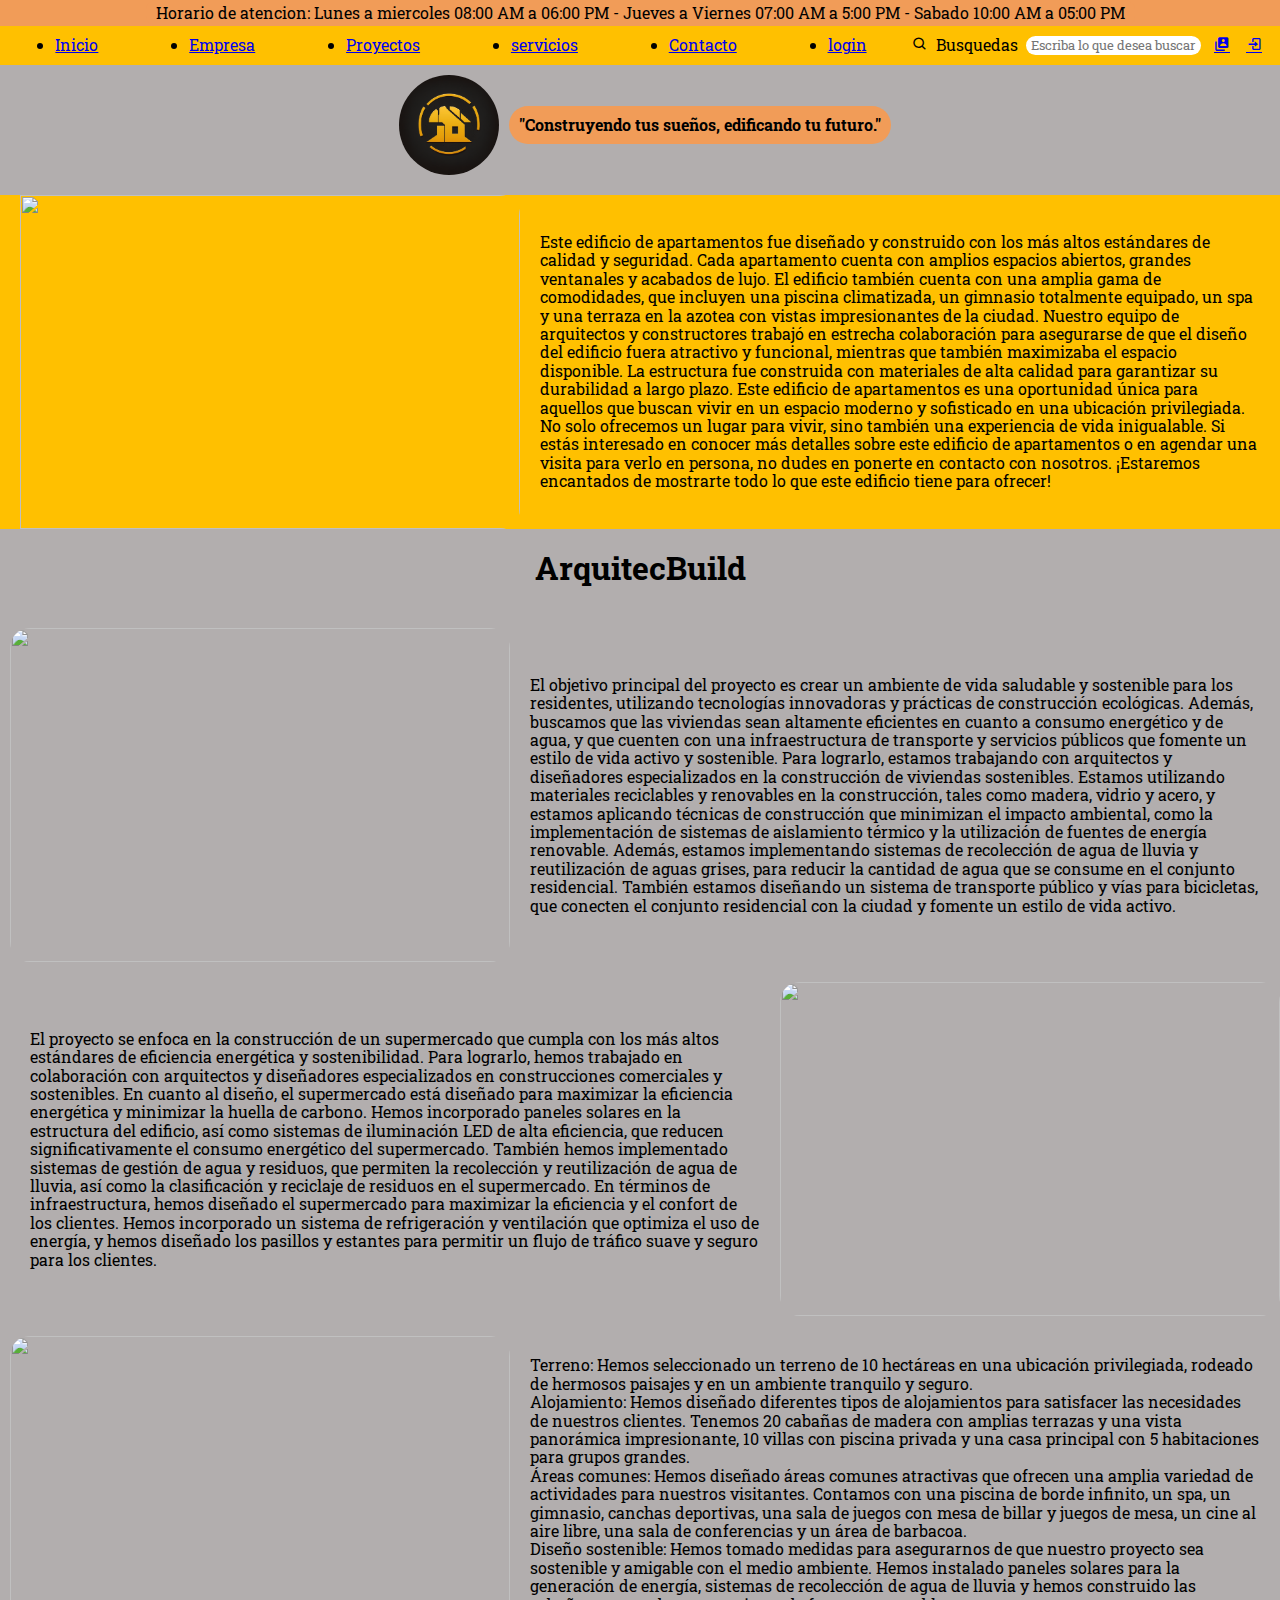
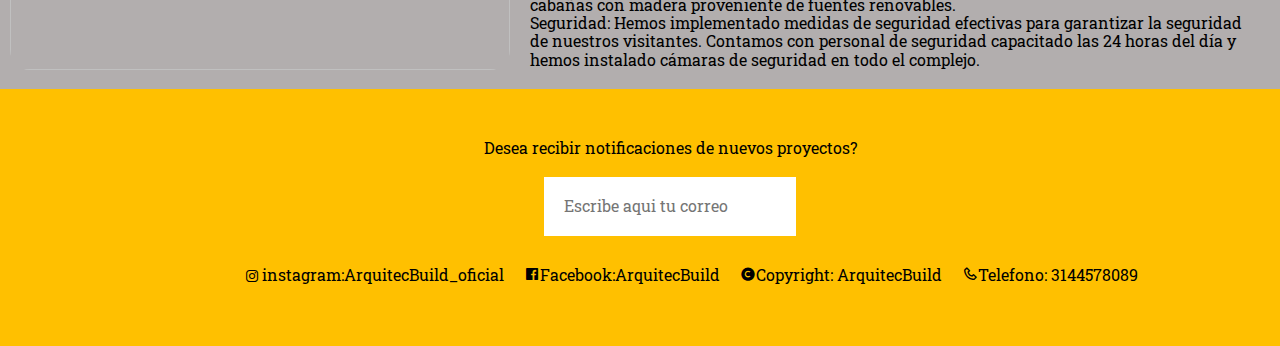
==== index.html @ cc1a2f2a "Se agrega el proyecto" ====
<!DOCTYPE html>
<html>
<head>
    <meta charset='utf-8'>
    <meta http-equiv='X-UA-Compatible' content='IE=edge'>
    <meta name='viewport' content='width=device-width, initial-scale=1.0'>
    <meta name="description" autcontent="somos una empresa dedicada a la construccion 
    y mantenimiento de edificios, diseño, planificacion, infraestructura y otras estructuras. ofreciendo otro tipos
    de servicios como la planificacion y la gestion de proyectos, supervision de la construccion y la coordinacion 
    con otros contratistas y proveedores.">
    <meta name="keywords" autcontent="Construcciones,Obras,Ingenieros,proyectos,contratistas,arquitectos,gestion">
    <link rel="icon" href="/imagen/logo.png">
    <meta name="author" autcontent="ArquitecBuild">
    <link rel="stylesheet" type="text/css" href="css/style.css">
    <link rel="stylesheet" type="text/css" href="css/normalize.css">
    <link href='https://unpkg.com/boxicons@2.1.4/css/boxicons.min.css' rel='stylesheet'>
    <title>ArquitecBuild</title>
</head>
<body>
    <header>
        <div>
            <div class="cont-horario">
                <p class="horario">Horario de atencion: Lunes a miercoles 08:00 AM a 06:00 PM - Jueves a Viernes 07:00 AM a 5:00 PM - Sabado 10:00 AM a 05:00 PM</p>
            </div>
            <nav>
                <div id="cont-login">
                    <ul class="tabla_pag">
                        <li><a href="/index.html">Inicio</a></li>
                        <li><a href="/empresa.html">Empresa</a></li>
                        <li><a href="/proyectos.html">Proyectos</a></li>
                        <li><a href="/servicios.html">servicios</a></li> 
                        <li><a href="#contact">Contacto</a></li>
                        <li><a href="/login.html">login</a></li>    
                    </ul>
                    <i class='bx bx-search'></i>
                    <label for="input_search" class="search_label">Busquedas</label>
                    <input type="text" class="search" name="search" id="input_search" placeholder="Escriba lo que desea buscar">
                    <a href="/login.html"><i class='bx bxs-user-account' id="icon-user"></i></a>
                    <a href="/login.html"><i class='bx bx-log-in' id="icon-login"></i></a>
                </div>
            </nav>
            <div>
        </div>
        <div>
        <div class="cont_text_logo">
            <div class="cont_logo">
                <img src="/imagen/logo.png" class="logo">
            </div>
            <div class="title_box">
                <h2>"Construyendo tus sueños, edificando tu futuro."</h2>
            </div>
        </div>
    </header>
    <section>
        <article class="article">
            <img src="/imagen/moderbuild.jpg" class="buildings">
            <div class="cont_title">
                <div class="cont_text">
                    <div class="box_text">
                    <p>Este edificio de apartamentos fue diseñado y construido con los más altos estándares de calidad y seguridad. Cada apartamento cuenta con amplios espacios abiertos, grandes ventanales y acabados de lujo. El edificio también cuenta con una amplia gama de comodidades, que incluyen una piscina climatizada, un gimnasio totalmente equipado, un spa y una terraza en la azotea con vistas impresionantes de la ciudad.
                        Nuestro equipo de arquitectos y constructores trabajó en estrecha colaboración para asegurarse de que el diseño del edificio fuera atractivo y funcional, mientras que también maximizaba el espacio disponible. La estructura fue construida con materiales de alta calidad para garantizar su durabilidad a largo plazo.
                        Este edificio de apartamentos es una oportunidad única para aquellos que buscan vivir en un espacio moderno y sofisticado en una ubicación privilegiada. No solo ofrecemos un lugar para vivir, sino también una experiencia de vida inigualable.
                        Si estás interesado en conocer más detalles sobre este edificio de apartamentos o en agendar una visita para verlo en persona, no dudes en ponerte en contacto con nosotros. ¡Estaremos encantados de mostrarte todo lo que este edificio tiene para ofrecer!
                    </p>
                    </div>
                </div>
            </div>
        </article>
    </section>
    <main>
        <div class="title_main">
            <h1>
                ArquitecBuild
            </h1>
        </div>
        <div class="cont_main">
            <div class="text_img">
                <img src="/imagen/buildings.jpg" class="proyect_main">
                <div class="cont_main_text">
                    <div class="text_main">
                        <p> 
                            El objetivo principal del proyecto es crear un ambiente de vida saludable y sostenible para los residentes, utilizando tecnologías innovadoras y prácticas de construcción ecológicas. Además, buscamos que las viviendas sean altamente eficientes en cuanto a consumo energético y de agua, y que cuenten con una infraestructura de transporte y servicios públicos que fomente un estilo de vida activo y sostenible.
                            Para lograrlo, estamos trabajando con arquitectos y diseñadores especializados en la construcción de viviendas sostenibles. Estamos utilizando materiales reciclables y renovables en la construcción, tales como madera, vidrio y acero, y estamos aplicando técnicas de construcción que minimizan el impacto ambiental, como la implementación de sistemas de aislamiento térmico y la utilización de fuentes de energía renovable.
                            Además, estamos implementando sistemas de recolección de agua de lluvia y reutilización de aguas grises, para reducir la cantidad de agua que se consume en el conjunto residencial. También estamos diseñando un sistema de transporte público y vías para bicicletas, que conecten el conjunto residencial con la ciudad y fomente un estilo de vida activo.</p> 
                        </p>   
                    </div>
                </div>
            </div>
            <div class="text_img">
                <div class="cont_main_text">
                    <div class="text_main">
                        <p> 
                            El proyecto se enfoca en la construcción de un supermercado que cumpla con los más altos estándares de eficiencia energética y sostenibilidad. Para lograrlo, hemos trabajado en colaboración con arquitectos y diseñadores especializados en construcciones comerciales y sostenibles.
                            En cuanto al diseño, el supermercado está diseñado para maximizar la eficiencia energética y minimizar la huella de carbono. Hemos incorporado paneles solares en la estructura del edificio, así como sistemas de iluminación LED de alta eficiencia, que reducen significativamente el consumo energético del supermercado.
                            También hemos implementado sistemas de gestión de agua y residuos, que permiten la recolección y reutilización de agua de lluvia, así como la clasificación y reciclaje de residuos en el supermercado.
                            En términos de infraestructura, hemos diseñado el supermercado para maximizar la eficiencia y el confort de los clientes. Hemos incorporado un sistema de refrigeración y ventilación que optimiza el uso de energía, y hemos diseñado los pasillos y estantes para permitir un flujo de tráfico suave y seguro para los clientes.
                        </p>
                    </div>
                </div>
                <img src="/imagen/works.jpg" class="proyect_main">
            </div>
            <div class="text_img">
                <img src="/imagen/contryset.jpg" class="proyect_main">
                <div class="cont_main_text">
                    <div class="text_main">
                        <p>Terreno: Hemos seleccionado un terreno de 10 hectáreas en una ubicación privilegiada, rodeado de hermosos paisajes y en un ambiente tranquilo y seguro.</p>
                        <p>Alojamiento: Hemos diseñado diferentes tipos de alojamientos para satisfacer las necesidades de nuestros clientes. Tenemos 20 cabañas de madera con amplias terrazas y una vista panorámica impresionante, 10 villas con piscina privada y una casa principal con 5 habitaciones para grupos grandes.</p> 
                        <p>Áreas comunes: Hemos diseñado áreas comunes atractivas que ofrecen una amplia variedad de actividades para nuestros visitantes. Contamos con una piscina de borde infinito, un spa, un gimnasio, canchas deportivas, una sala de juegos con mesa de billar y juegos de mesa, un cine al aire libre, una sala de conferencias y un área de barbacoa.</p>
                        <p>Diseño sostenible: Hemos tomado medidas para asegurarnos de que nuestro proyecto sea sostenible y amigable con el medio ambiente. Hemos instalado paneles solares para la generación de energía, sistemas de recolección de agua de lluvia y hemos construido las cabañas con madera proveniente de fuentes renovables.</p>
                        <p>Seguridad: Hemos implementado medidas de seguridad efectivas para garantizar la seguridad de nuestros visitantes. Contamos con personal de seguridad capacitado las 24 horas del día y hemos instalado cámaras de seguridad en todo el complejo.</p>
                    </div>
                </div>
            </div>
        </div>
    </main>
    <footer>
        <div class="cont_footer">
            <div class="cont_review">
                <label for="review" class="review_label">Desea recibir notificaciones de nuevos proyectos?</label>
                <input type="text" class="review_input" id="review" placeholder="Escribe aqui tu correo">
            </div>
            <div class="cont_contact" id="contact">
                <p class="text_ig"><i class='bx bxl-instagram' id="icon_ig"></i> instagram:ArquitecBuild_oficial</p>
                <p class="text_facebook"><i class='bx bxl-facebook-square' id="=icon_facebook"></i> Facebook:ArquitecBuild</p>
                <p class="text_copy"><i class='bx bxs-copyright' id="icon_copy"></i> Copyright: ArquitecBuild</p>
                <p class="text_phone"><i class='bx bx-phone' id="icon_phone"></i> Telefono: 3144578089</p>
            </div>
        </div>
    </footer>
</body>
</html>
---- css/style.css ----
@import url('https://fonts.googleapis.com/css2?family=Roboto+Slab&display=swap');

*{
    margin: 0;
    padding: 0;
    border: 0;
    font-size: 100%;
    vertical-align: baseline;
}
/* body style */
body{
    background-color: rgba(172, 168, 168, 0.932);
    font-family: 'Roboto Slab', serif;
}
/* horario style */
.cont-horario{
    background-color: #F19C58;
    text-align: center;
    position: sticky;
    top: 0;
}
.horario{
    background-color: #F19C58;
    display: inline-block;
    padding: 4px 10px 4px 10px;
    border-radius: 10px;
}
/* logo style */
.cont_text_logo{
    display: flex;
    justify-content: center;
}
.cont_logo{
    display: flex;
    margin: 10px;
    justify-content: center;
}
.title_box{
    background-color: #F19C58;
    border-radius: 20px;
    padding: 10px;
    align-self: center;
}

.logo{
    display: flex;
    width: 100px;
    align-content: center;
    border-radius: 100px;
}
/* icon style */

#cont-login{
    display: flex;
    background-color: #FFC000;
    align-content: center;
    padding: 10px;

}
.tabla_pag{
    display: flex;
    justify-content: space-around;
    align-content: center;
    width: 100%;
}
.search_label{
    margin-right: 8px;
    margin-left: 8px;
}
.search{
    font-size: small;
    padding-left: 5px;
    margin-right: 5px;
    border-radius: 10px;
}
#icon-login{
    display: flex;
    margin-right: 8px;
    margin-left: 8px;
}

#icon-user{
    display: flex;
    margin-right: 8px;
    margin-left: 8px;
}

/* img-article */

.article{
    background-color: #FFC000;
    margin-top: 10px;
    display: flex;
}

.cont_title{
    display: flex;
    justify-content: center;
    flex-direction: column;
} 

.cont_text{
    padding: 10px;
    color: rgb(0, 0, 0);
}

.box_text{
    padding: 10px;
}

.buildings{
    display: flex;
    padding-left: 20px;
    width: 500px;
    height: 334px;
    display: flex;
    border-radius: 20px;
}
/* main style*/
.title_main{
    display: flex;
    justify-content: center;
}
.cont_main{
    display: flex;
    flex-direction: column;
}
.text_img{
    display: flex;
    margin-top: 20px;
    margin-left: 10px;
}
.proyect_main{
    display: flex;
    width: 500px;
    height: 334px;
    display: flex;
    border-radius: 20px;
}
.cont_main_text{
    display: flex;
    align-items: center;
    margin: 20px;
}
.text_main{
    display: flex;
    flex-direction: column;
}
/* footer style*/
.cont_footer{
    background-color: #FFC000;
    padding: 30px;
    width: 100%;
}
.cont_review{
    flex-direction: column;
    display: flex; 
    justify-content: center; 
    align-items: center; 
    width: 100%;
    
}
.review_label{
    display: flex;
    margin: 20px;
}
.review_input{
    padding: 20px;
    display: flex;
}

.cont_contact{
    display: flex;
    justify-content: center;
    margin: 20px;
    width: 100%;
}
/* footer text */
.text_ig{
    display: flex;
    margin: 10px;
}

.text_facebook{
    display: flex; 
    margin: 10px;
}

.text_copy{
    display: flex;
    margin: 10px;
}

.text_phone{
    display: flex; 
    margin: 10px;                  
}
/* icon footer */
#icon_ig{
    display: flex;
    margin: 2px;
}

#icon_facebook{
    display: flex;
}

#icon_copy{
    display: flex;
    margin: 2 px;
}

#icon_phone{
    display: flex;
    margin: 2 px;
}
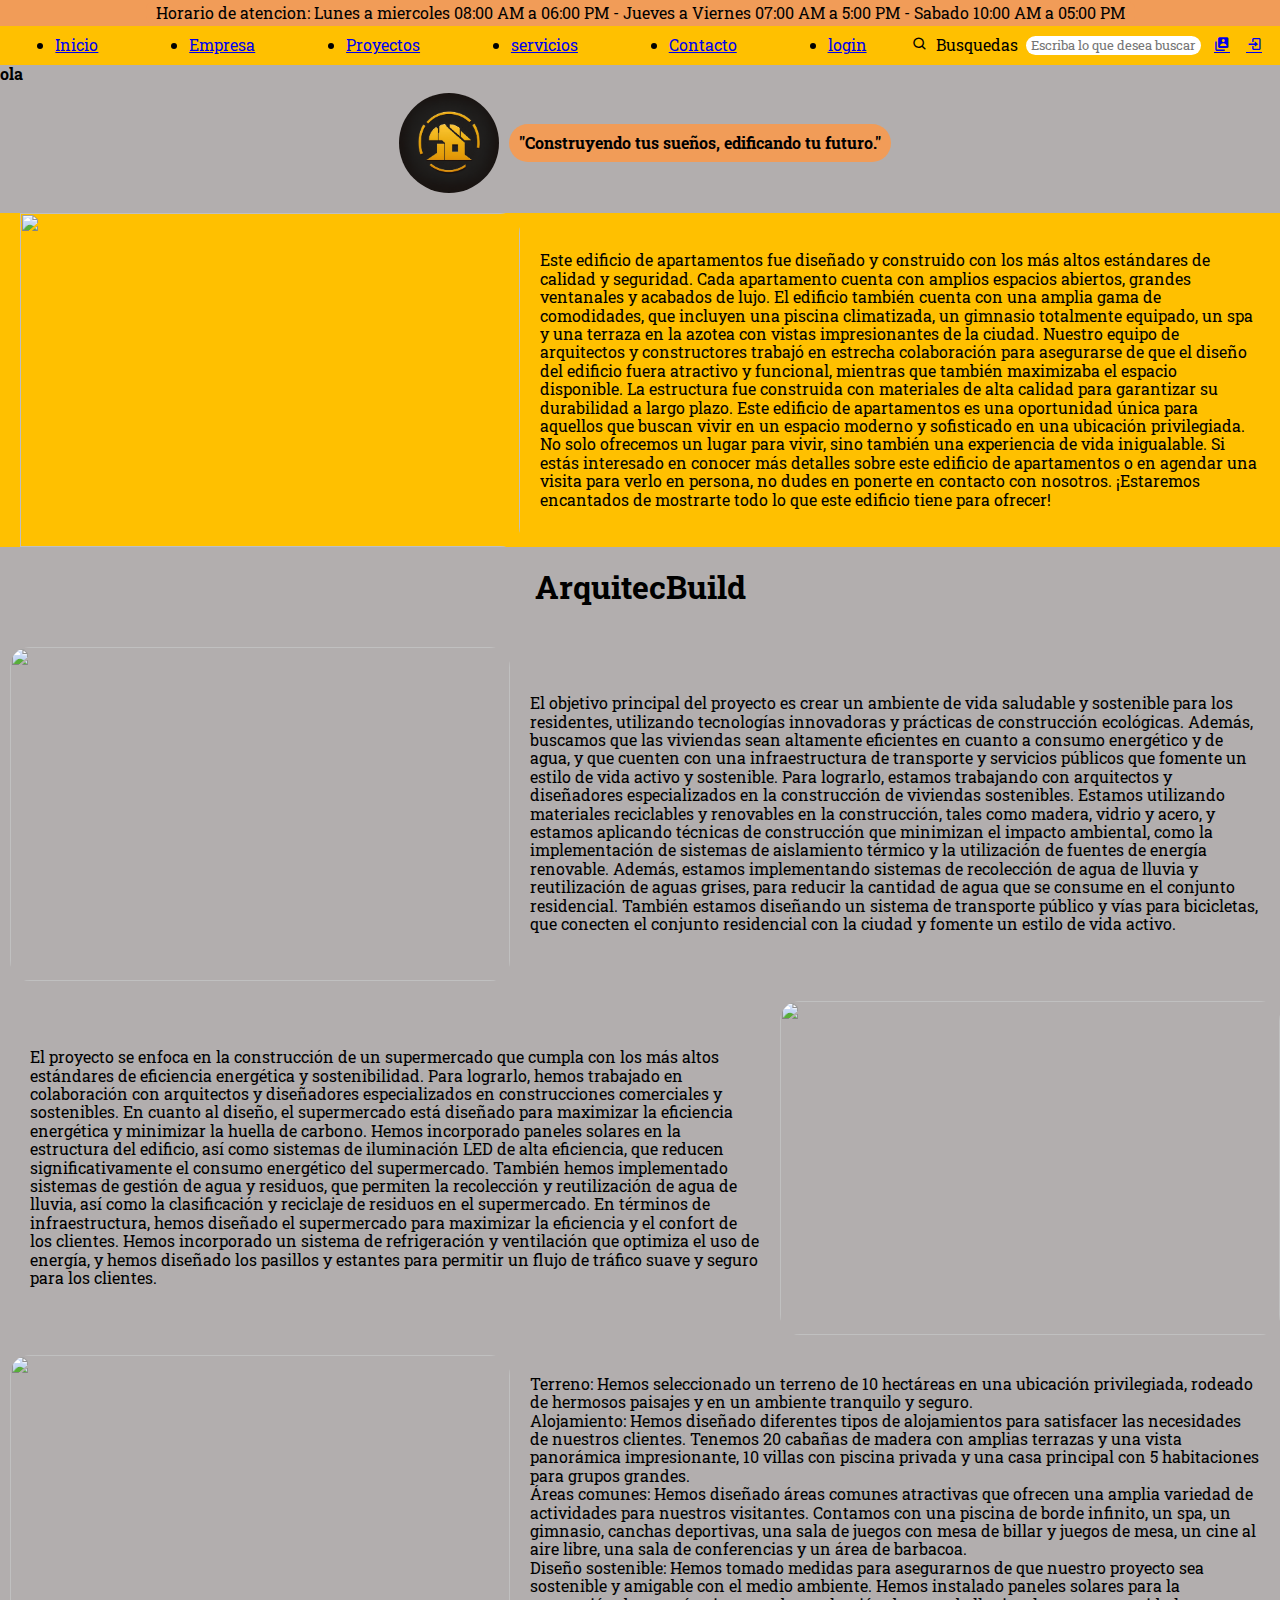
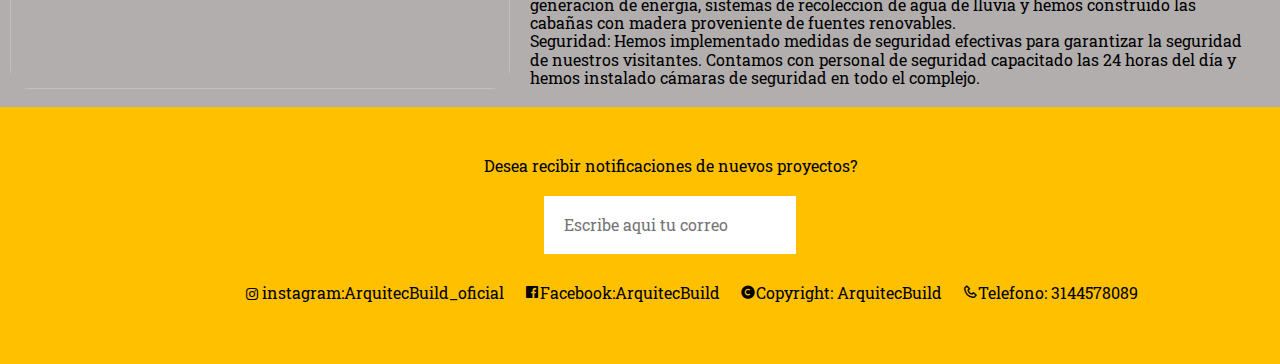
==== commit f0e85cb8: "Se cambio el index" ====
--- a/index.html
+++ b/index.html
@@ -42,6 +42,11 @@
             <div>
         </div>
         <div>
+        <div>
+            <h3>
+                ola
+            </h3>
+        </div>
         <div class="cont_text_logo">
             <div class="cont_logo">
                 <img src="/imagen/logo.png" class="logo">
